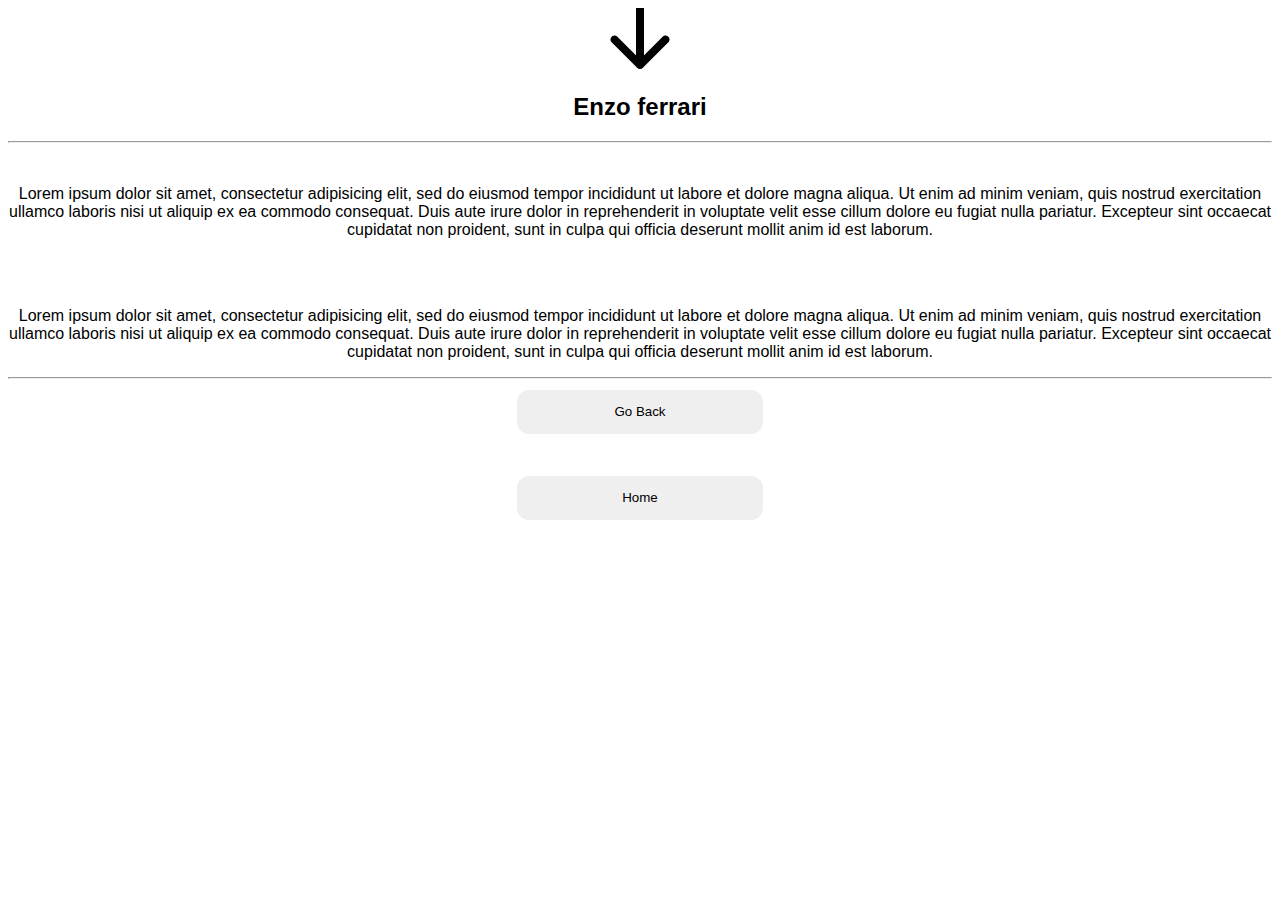
==== chat.html @ a90e16b3 "Edicicion basica de botones y estetica" ====
<!doctype html>
<html>
<head>
    <title>Chat</title>
    <meta charset="utf-8">
    <link rel="stylesheet" href="css/main.css">
</head>
<body>
    <img src="imgs/arrow1.png"> <h2>Enzo ferrari</h2>
    <hr>
    <br>
    <p>Lorem ipsum dolor sit amet, consectetur adipisicing elit, sed do eiusmod
    tempor incididunt ut labore et dolore magna aliqua. Ut enim ad minim veniam,
    quis nostrud exercitation ullamco laboris nisi ut aliquip ex ea commodo
    consequat. Duis aute irure dolor in reprehenderit in voluptate velit esse
    cillum dolore eu fugiat nulla pariatur. Excepteur sint occaecat cupidatat non
    proident, sunt in culpa qui officia deserunt mollit anim id est laborum.</p>
    <br> <br>
    <p>Lorem ipsum dolor sit amet, consectetur adipisicing elit, sed do eiusmod
    tempor incididunt ut labore et dolore magna aliqua. Ut enim ad minim veniam,
    quis nostrud exercitation ullamco laboris nisi ut aliquip ex ea commodo
    consequat. Duis aute irure dolor in reprehenderit in voluptate velit esse
    cillum dolore eu fugiat nulla pariatur. Excepteur sint occaecat cupidatat non
    proident, sunt in culpa qui officia deserunt mollit anim id est laborum.</p>

    <hr>
    <a href="messages.html">
      <button id="btn_gotomessages" class="boton">Go Back</button>
      <br> <br> <br>

    <a href="index.html">
      <button id="btn_goback" class="boton">Home</button>
    </a>

</body>
</html>
---- css/main.css ----
body{
	font-family: arial;
	text-align: center;
}
.boton{
	width: 20%;
	height: 50px;
	color: black;
	border-radius: 15px;
	border: 3px solid white;
}
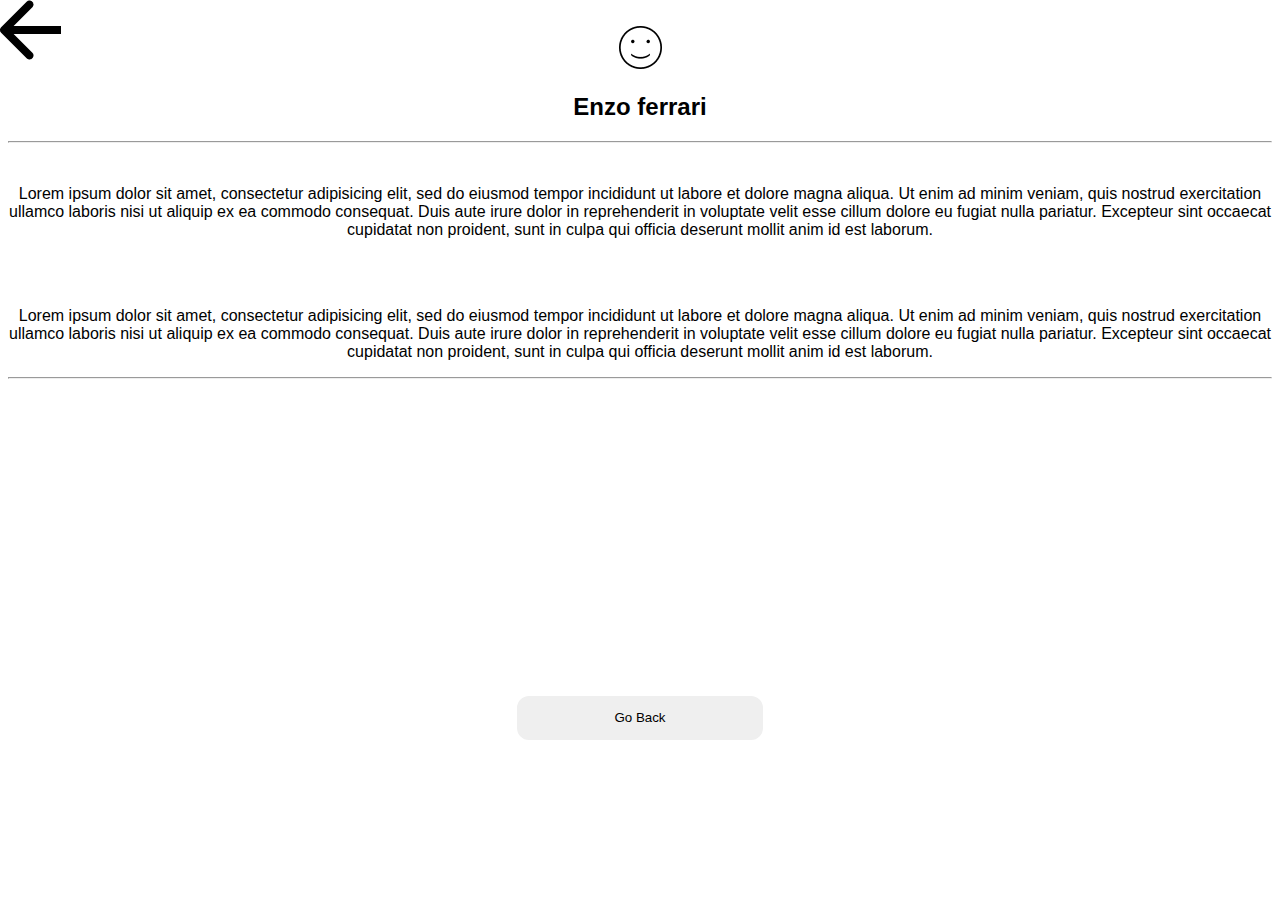
==== commit 9f14269d: "Cambios mayores a iconos" ====
--- a/chat.html
+++ b/chat.html
@@ -6,7 +6,8 @@
     <link rel="stylesheet" href="css/main.css">
 </head>
 <body>
-    <img src="imgs/arrow1.png"> <h2>Enzo ferrari</h2>
+    <br>
+    <img src="imgs/emoji1.png"> <h2>Enzo ferrari</h2>
     <hr>
     <br>
     <p>Lorem ipsum dolor sit amet, consectetur adipisicing elit, sed do eiusmod
@@ -24,12 +25,15 @@
     proident, sunt in culpa qui officia deserunt mollit anim id est laborum.</p>
 
     <hr>
+
+    <br> <br> <br> <br> <br> <br> <br> <br> <br> <br> <br> <br> <br> <br> <br> <br> <br>
+
     <a href="messages.html">
       <button id="btn_gotomessages" class="boton">Go Back</button>
-      <br> <br> <br>
 
     <a href="index.html">
-      <button id="btn_goback" class="boton">Home</button>
+        <img src="imgs/arrow1.png" img id="goback" class="image">
+    <br> <br>
     </a>
 
 </body>
--- a/css/main.css
+++ b/css/main.css
@@ -8,4 +8,61 @@
 	color: black;
 	border-radius: 15px;
 	border: 3px solid white;
+}
+
+.image{
+}
+
+#profile{
+	position:absolute; 
+	top: 0;
+	left: 0;
+}
+
+#history{
+	position:absolute; 
+	top: 0;
+	right: 0;
+}
+
+#messages{
+	position:absolute; 
+	bottom: 0;
+	right: 0;
+}
+
+#config{
+	position:absolute; 
+	bottom: 0;
+	left: 0;
+}
+
+#workinfo{
+	position: absolute;
+	top: 60%;
+	left: 40%;
+}
+
+#likedjob{
+	position: absolute;
+	top: 60%;
+	left: 60%;
+}
+
+#checkedjob{
+	position: absolute;
+	top: 70%;
+	left: 55%;
+}
+
+#dislikedjob{
+	position: absolute;
+	top: 70%;
+	left: 45%;
+}
+
+#goback{
+	position: absolute;
+	top: 0;
+	left: 0;
 }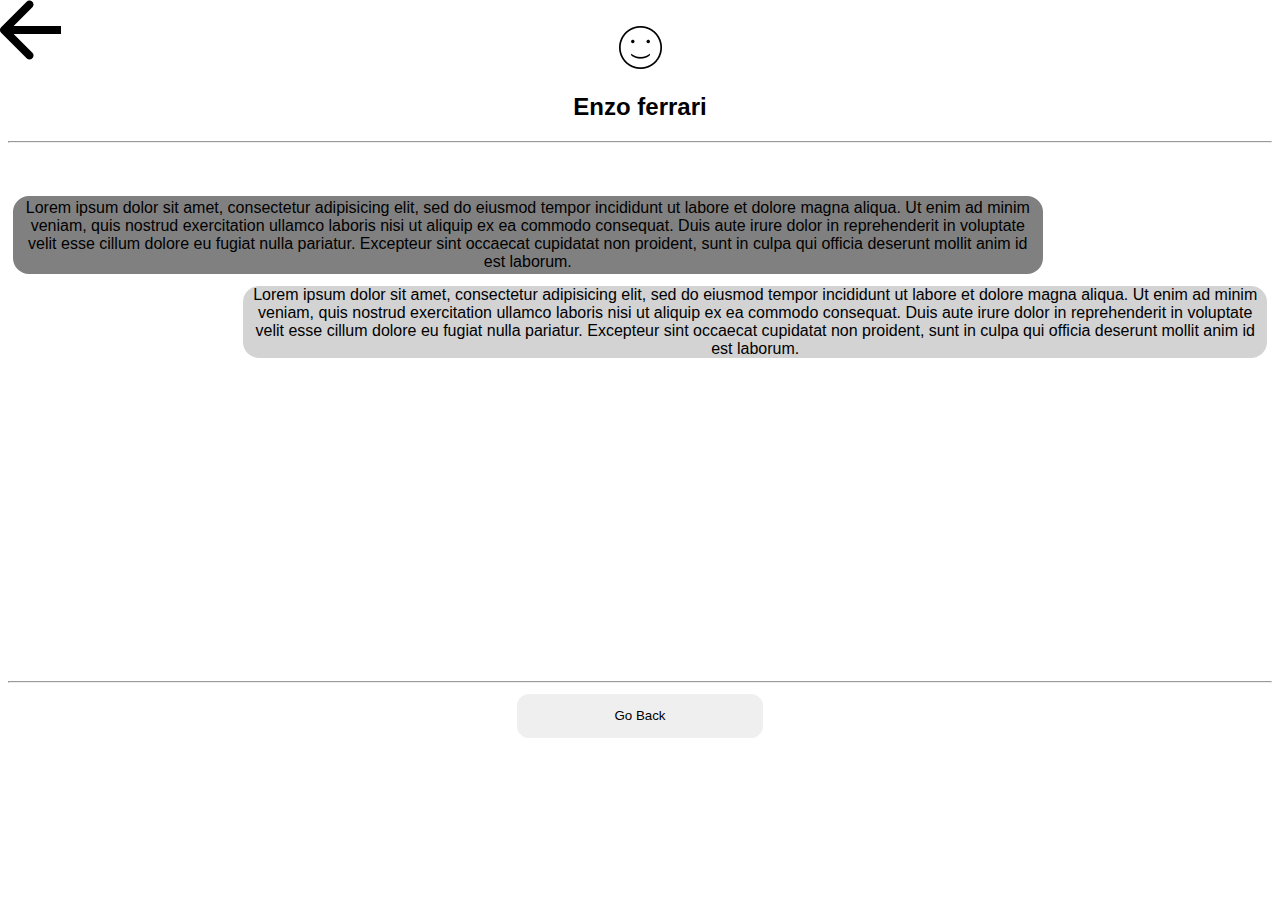
==== commit 206b07a7: "Arreglado chat y cambios menores" ====
--- a/chat.html
+++ b/chat.html
@@ -9,24 +9,26 @@
     <br>
     <img src="imgs/emoji1.png"> <h2>Enzo ferrari</h2>
     <hr>
-    <br>
-    <p>Lorem ipsum dolor sit amet, consectetur adipisicing elit, sed do eiusmod
+    <p class="text" class id="enzochat">
+    Lorem ipsum dolor sit amet, consectetur adipisicing elit, sed do eiusmod
     tempor incididunt ut labore et dolore magna aliqua. Ut enim ad minim veniam,
     quis nostrud exercitation ullamco laboris nisi ut aliquip ex ea commodo
     consequat. Duis aute irure dolor in reprehenderit in voluptate velit esse
     cillum dolore eu fugiat nulla pariatur. Excepteur sint occaecat cupidatat non
     proident, sunt in culpa qui officia deserunt mollit anim id est laborum.</p>
     <br> <br>
-    <p>Lorem ipsum dolor sit amet, consectetur adipisicing elit, sed do eiusmod
+    <p class="text" class id="yourchat">
+    Lorem ipsum dolor sit amet, consectetur adipisicing elit, sed do eiusmod
     tempor incididunt ut labore et dolore magna aliqua. Ut enim ad minim veniam,
     quis nostrud exercitation ullamco laboris nisi ut aliquip ex ea commodo
     consequat. Duis aute irure dolor in reprehenderit in voluptate velit esse
     cillum dolore eu fugiat nulla pariatur. Excepteur sint occaecat cupidatat non
     proident, sunt in culpa qui officia deserunt mollit anim id est laborum.</p>
 
+    <br> <br> <br> <br> <br> <br> <br> <br> <br> <br> <br> <br> <br> <br> <br> <br> <br>
+    <br> <br> <br> <br> <br> <br> <br> <br> <br> <br>
+
     <hr>
-
-    <br> <br> <br> <br> <br> <br> <br> <br> <br> <br> <br> <br> <br> <br> <br> <br> <br>
 
     <a href="messages.html">
       <button id="btn_gotomessages" class="boton">Go Back</button>
--- a/css/main.css
+++ b/css/main.css
@@ -13,28 +13,35 @@
 .image{
 }
 
+.text{
+	width: 80%;
+	color: black;
+	border-radius: 16px;
+}
+
 #profile{
 	position:absolute; 
-	top: 0;
-	left: 0;
+	top: 2%;
+	left: 2%;
 }
 
 #history{
 	position:absolute; 
-	top: 0;
-	right: 0;
+	top: 2%;
+	right: 2%;
 }
 
 #messages{
 	position:absolute; 
-	bottom: 0;
-	right: 0;
+	bottom: 2%;
+	right: 2%;
 }
 
 #config{
 	position:absolute; 
-	bottom: 0;
-	left: 0;
+	bottom: 1%;
+	left: 1%;
+	width: 80px;
 }
 
 #workinfo{
@@ -65,4 +72,20 @@
 	position: absolute;
 	top: 0;
 	left: 0;
+}
+
+#enzochat{
+	position: absolute;
+	left: 1%;
+	top: 20%;
+	border: 3px solid gray;
+	background-color: gray;
+}
+
+#yourchat{
+	position: absolute;
+	right: 1%;
+	top: 30%;
+	border: 3px lightgray;
+	background-color: lightgray;
 }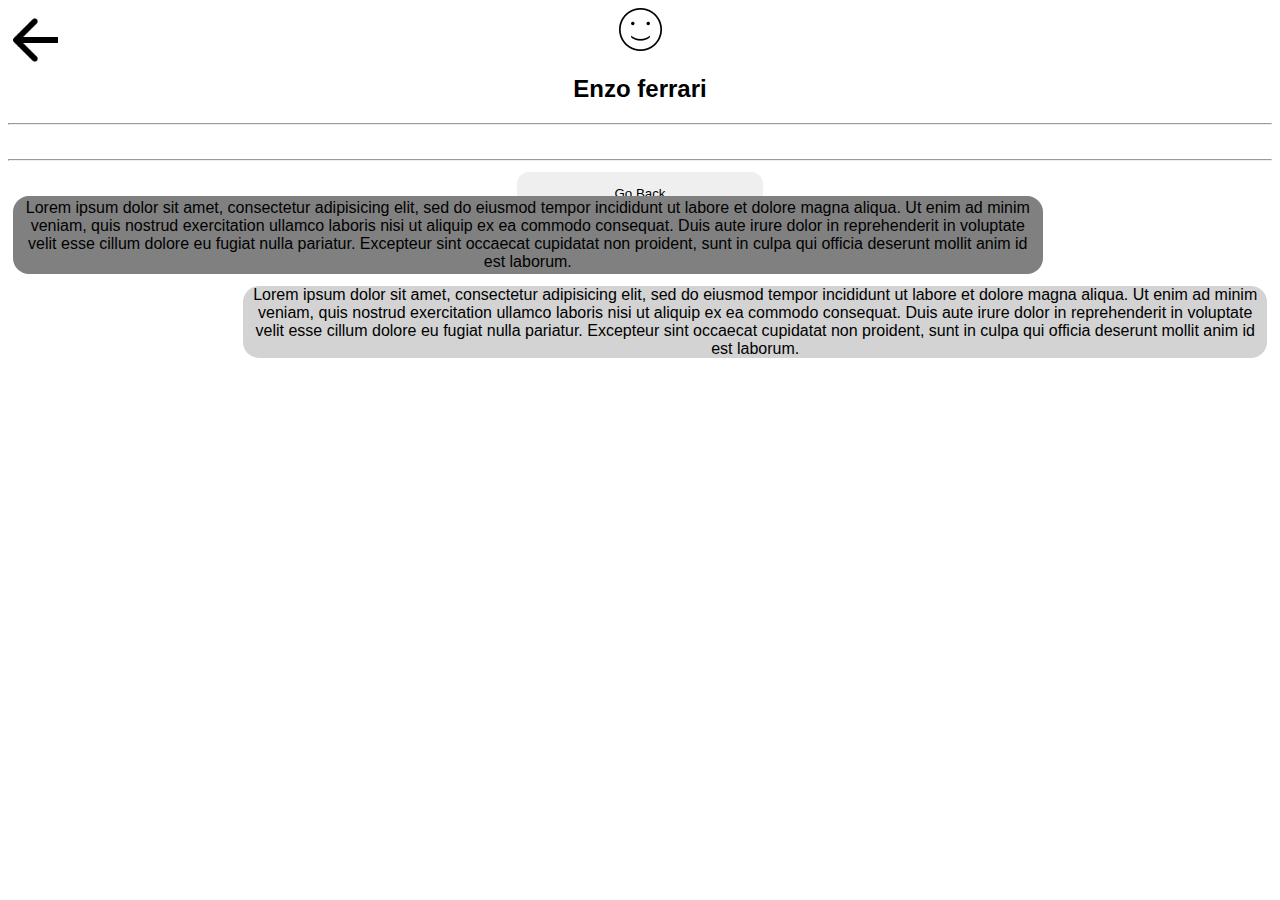
==== commit 5120a10b: "correccion de errores" ====
--- a/chat.html
+++ b/chat.html
@@ -3,10 +3,10 @@
 <head>
     <title>Chat</title>
     <meta charset="utf-8">
+    <meta name="viewport" content="width=device-width, initial-scale=1.0">
     <link rel="stylesheet" href="css/main.css">
 </head>
 <body>
-    <br>
     <img src="imgs/emoji1.png"> <h2>Enzo ferrari</h2>
     <hr>
     <p class="text" class id="enzochat">
@@ -16,7 +16,7 @@
     consequat. Duis aute irure dolor in reprehenderit in voluptate velit esse
     cillum dolore eu fugiat nulla pariatur. Excepteur sint occaecat cupidatat non
     proident, sunt in culpa qui officia deserunt mollit anim id est laborum.</p>
-    <br> <br>
+    <br>
     <p class="text" class id="yourchat">
     Lorem ipsum dolor sit amet, consectetur adipisicing elit, sed do eiusmod
     tempor incididunt ut labore et dolore magna aliqua. Ut enim ad minim veniam,
@@ -25,9 +25,6 @@
     cillum dolore eu fugiat nulla pariatur. Excepteur sint occaecat cupidatat non
     proident, sunt in culpa qui officia deserunt mollit anim id est laborum.</p>
 
-    <br> <br> <br> <br> <br> <br> <br> <br> <br> <br> <br> <br> <br> <br> <br> <br> <br>
-    <br> <br> <br> <br> <br> <br> <br> <br> <br> <br>
-
     <hr>
 
     <a href="messages.html">
@@ -35,7 +32,6 @@
 
     <a href="index.html">
         <img src="imgs/arrow1.png" img id="goback" class="image">
-    <br> <br>
     </a>
 
 </body>
--- a/css/main.css
+++ b/css/main.css
@@ -70,8 +70,9 @@
 
 #goback{
 	position: absolute;
-	top: 0;
-	left: 0;
+	top: 2%;
+	left: 1%;
+	width: 45px;
 }
 
 #enzochat{
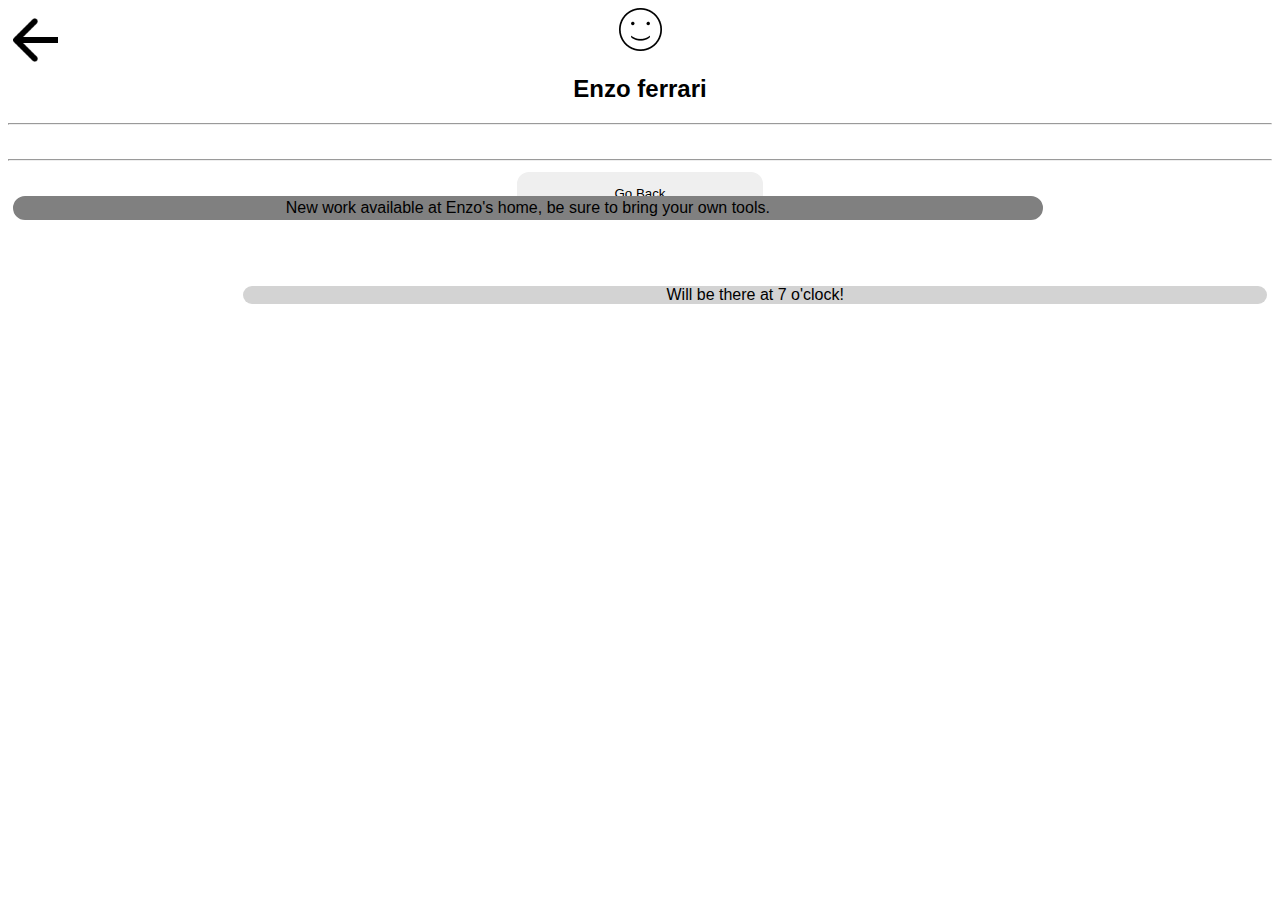
==== commit 096236ab: "Enhaced Chat" ====
--- a/chat.html
+++ b/chat.html
@@ -10,20 +10,10 @@
     <img src="imgs/emoji1.png"> <h2>Enzo ferrari</h2>
     <hr>
     <p class="text" class id="enzochat">
-    Lorem ipsum dolor sit amet, consectetur adipisicing elit, sed do eiusmod
-    tempor incididunt ut labore et dolore magna aliqua. Ut enim ad minim veniam,
-    quis nostrud exercitation ullamco laboris nisi ut aliquip ex ea commodo
-    consequat. Duis aute irure dolor in reprehenderit in voluptate velit esse
-    cillum dolore eu fugiat nulla pariatur. Excepteur sint occaecat cupidatat non
-    proident, sunt in culpa qui officia deserunt mollit anim id est laborum.</p>
+    New work available at Enzo's home, be sure to bring your own tools.</p>
     <br>
     <p class="text" class id="yourchat">
-    Lorem ipsum dolor sit amet, consectetur adipisicing elit, sed do eiusmod
-    tempor incididunt ut labore et dolore magna aliqua. Ut enim ad minim veniam,
-    quis nostrud exercitation ullamco laboris nisi ut aliquip ex ea commodo
-    consequat. Duis aute irure dolor in reprehenderit in voluptate velit esse
-    cillum dolore eu fugiat nulla pariatur. Excepteur sint occaecat cupidatat non
-    proident, sunt in culpa qui officia deserunt mollit anim id est laborum.</p>
+    Will be there at 7 o'clock!</p>
 
     <hr>
 
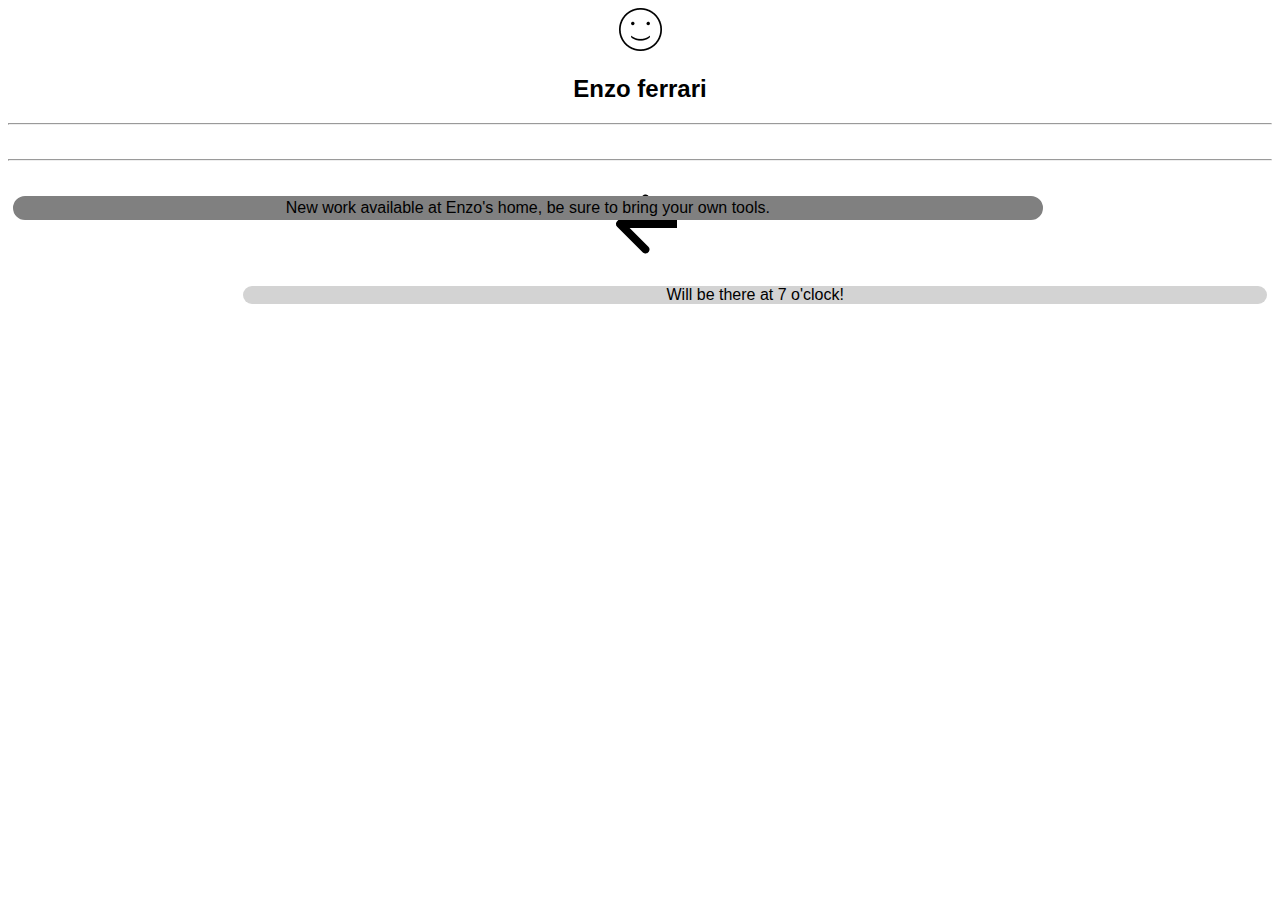
==== commit 69809a47: "change4" ====
--- a/chat.html
+++ b/chat.html
@@ -17,9 +17,6 @@
 
     <hr>
 
-    <a href="messages.html">
-      <button id="btn_gotomessages" class="boton">Go Back</button>
-
     <a href="index.html">
         <img src="imgs/arrow1.png" img id="goback" class="image">
     </a>
--- a/css/main.css
+++ b/css/main.css
@@ -69,10 +69,8 @@
 }
 
 #goback{
-	position: absolute;
-	top: 2%;
-	left: 1%;
-	width: 45px;
+	margin-top: 2%;
+	margin-left: 1%;
 }
 
 #enzochat{
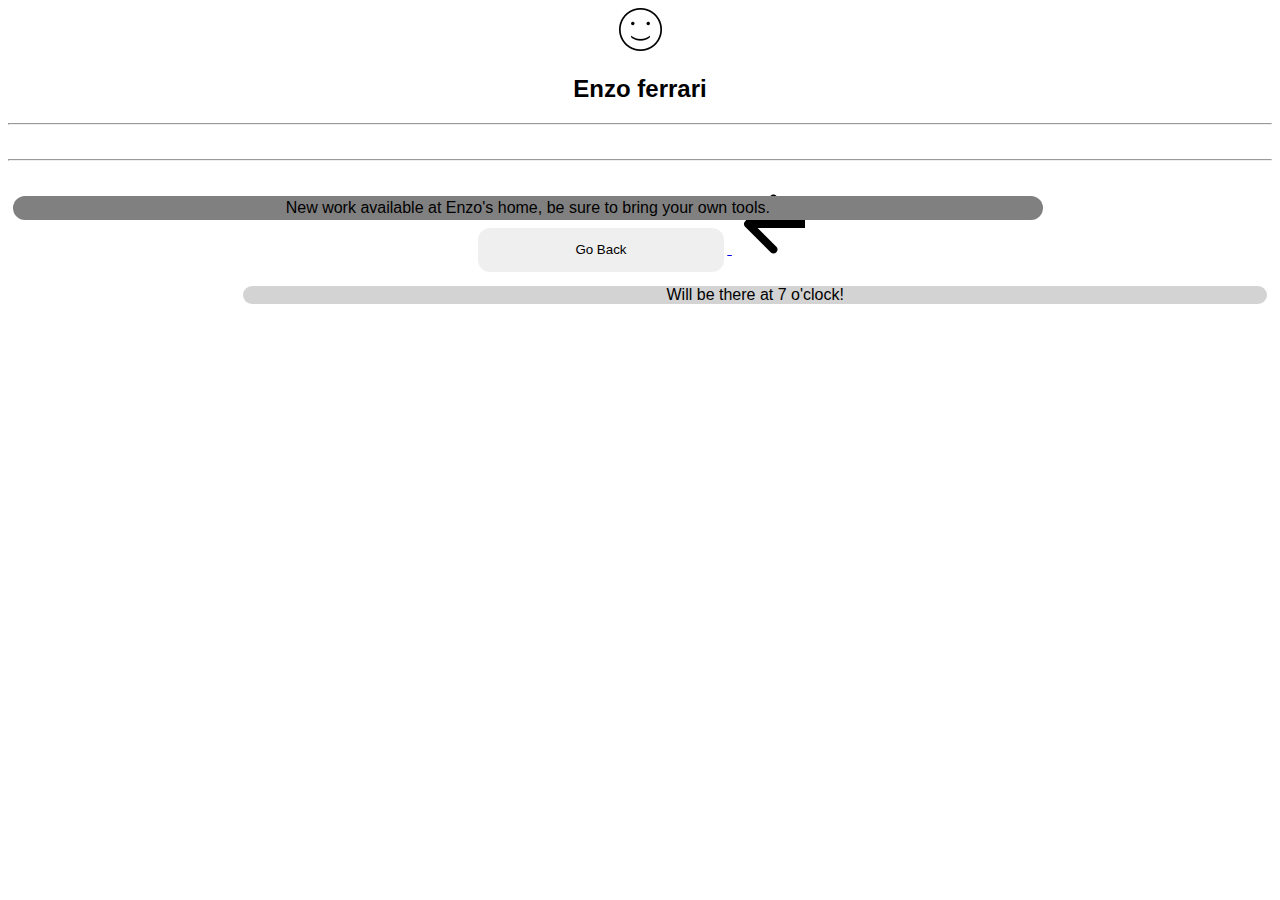
==== commit 45fe1792: "Revert "change4"" ====
--- a/chat.html
+++ b/chat.html
@@ -17,6 +17,9 @@
 
     <hr>
 
+    <a href="messages.html">
+      <button id="btn_gotomessages" class="boton">Go Back</button>
+
     <a href="index.html">
         <img src="imgs/arrow1.png" img id="goback" class="image">
     </a>
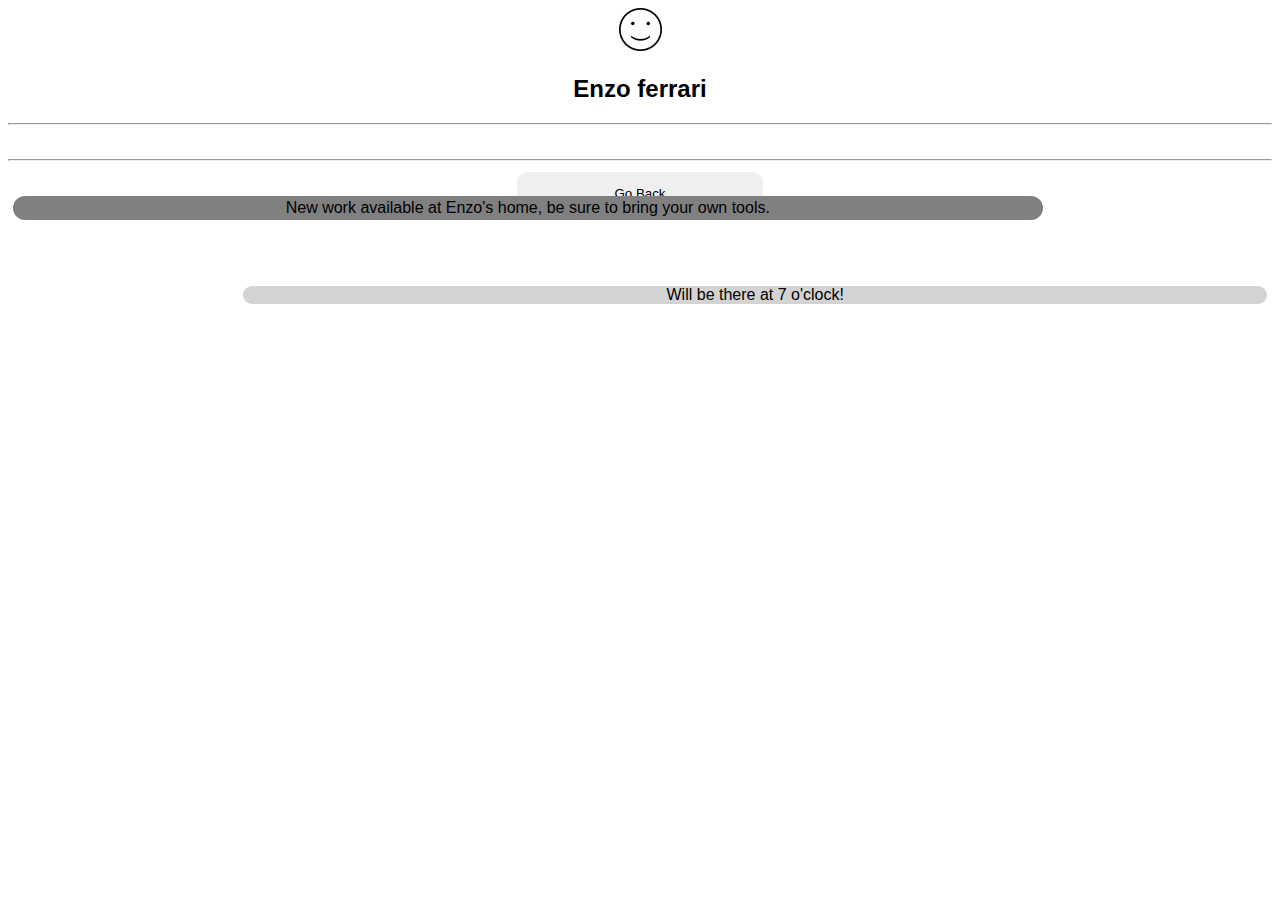
==== commit a2114b97: "change5" ====
--- a/chat.html
+++ b/chat.html
@@ -19,9 +19,6 @@
 
     <a href="messages.html">
       <button id="btn_gotomessages" class="boton">Go Back</button>
-
-    <a href="index.html">
-        <img src="imgs/arrow1.png" img id="goback" class="image">
     </a>
 
 </body>
